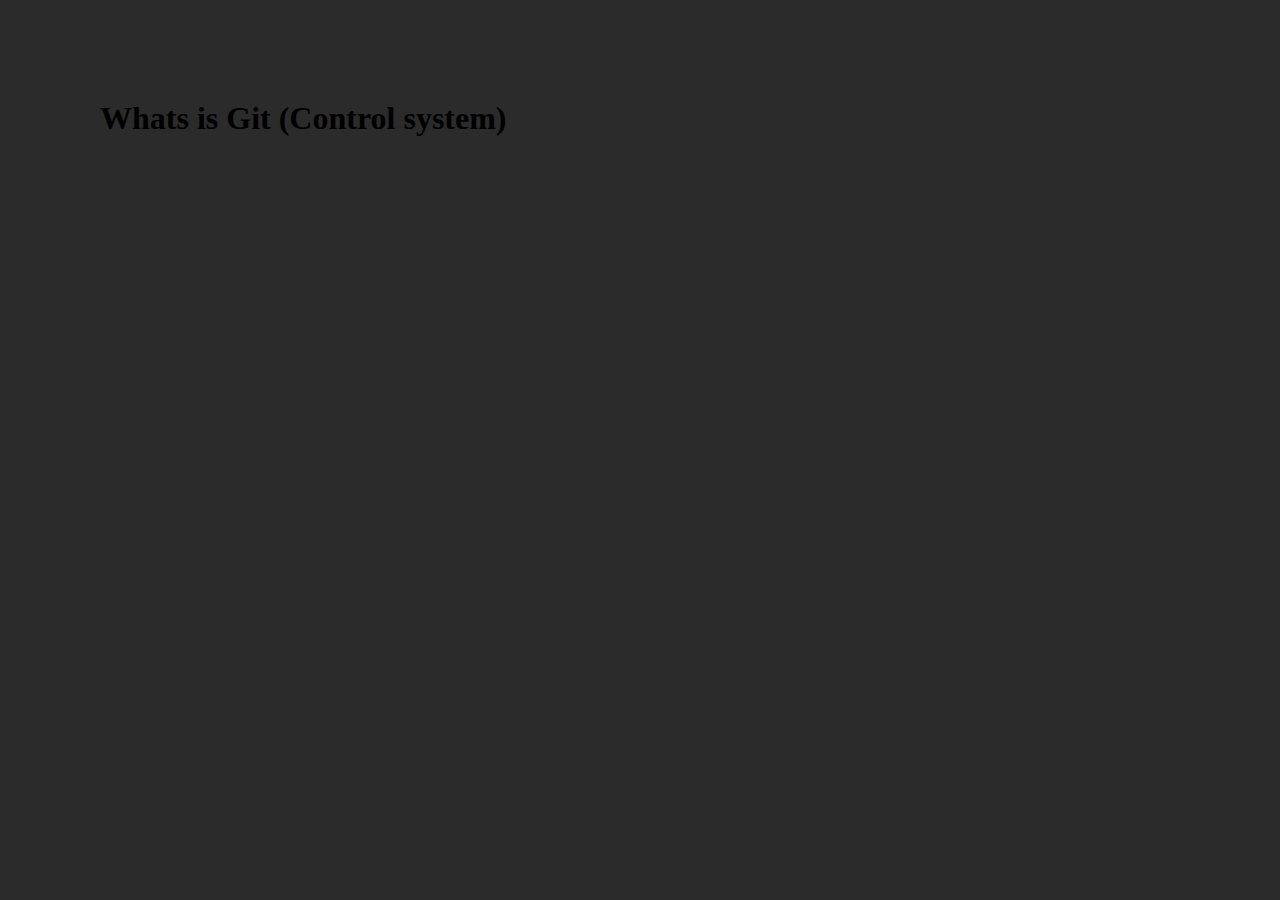
==== contact.html @ f92997cf "add contact to project new" ====
<!DOCTYPE html>
<html lang="en">
<head>
    <meta charset="UTF-8">
    <meta http-equiv="X-UA-Compatible" content="IE=edge">
    <meta name="viewport" content="width=device-width, initial-scale=1.0">
    <title>contact page</title>
    <link rel="stylesheet" href="style.css">
</head>
<body>
    <h1>Whats is Git (Control system)</h1>
    
</body>
</html>
---- style.css ----
body {
    background-color: rgb(43, 43, 43);
    margin: 100px;
}
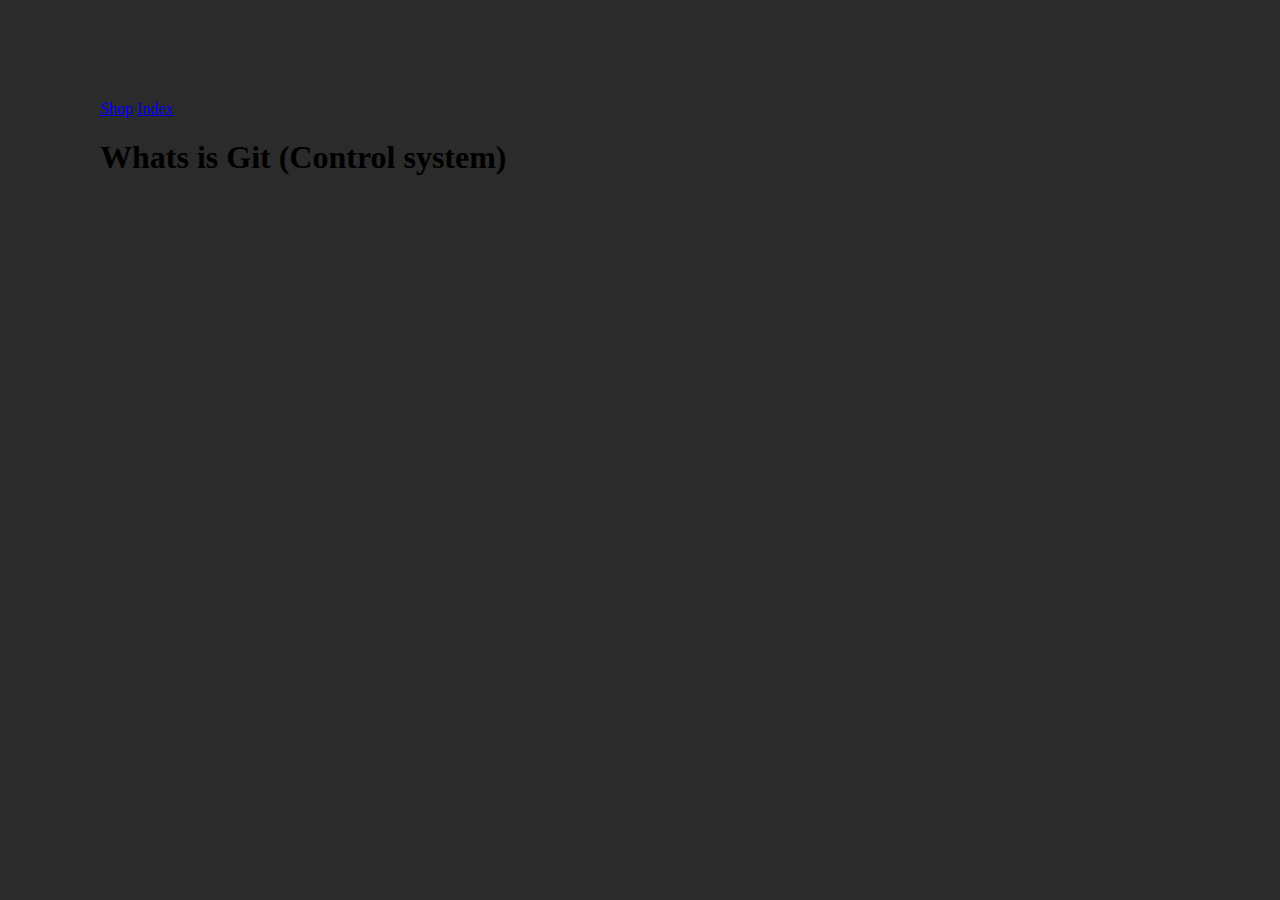
==== commit 16ea5ede: "merges has do it" ====
--- a/contact.html
+++ b/contact.html
@@ -8,6 +8,12 @@
     <link rel="stylesheet" href="style.css">
 </head>
 <body>
+    <header>
+        <nav>
+            <a href="shop.html">Shop</a>
+            <a href="index.html">Index</a>
+        </nav>
+    </header>
     <h1>Whats is Git (Control system)</h1>
     
 </body>
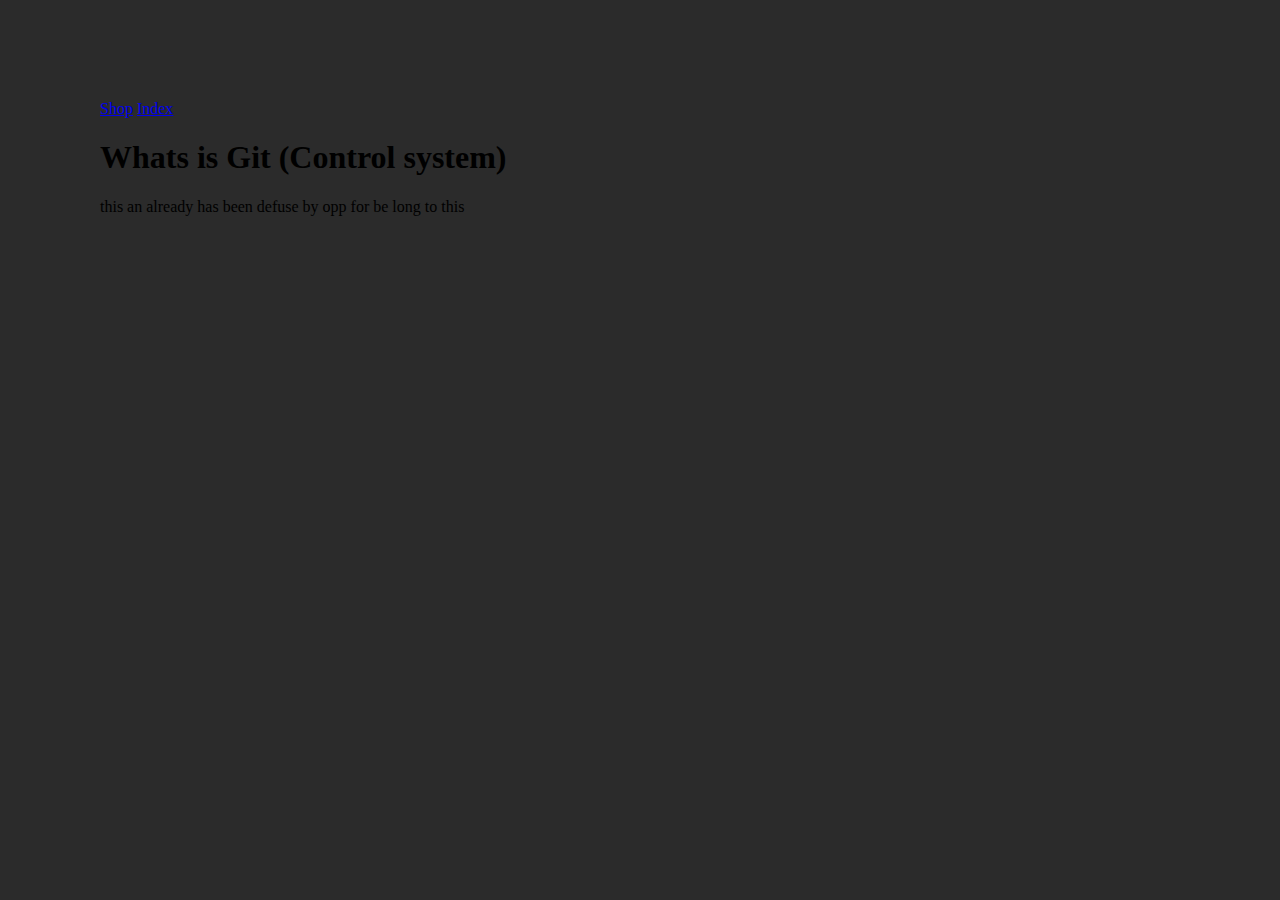
==== commit faa9b69f: "not error detect" ====
--- a/contact.html
+++ b/contact.html
@@ -15,6 +15,7 @@
         </nav>
     </header>
     <h1>Whats is Git (Control system)</h1>
+    <p>this an already has been defuse by opp for be long to this</p>
     
 </body>
 </html>